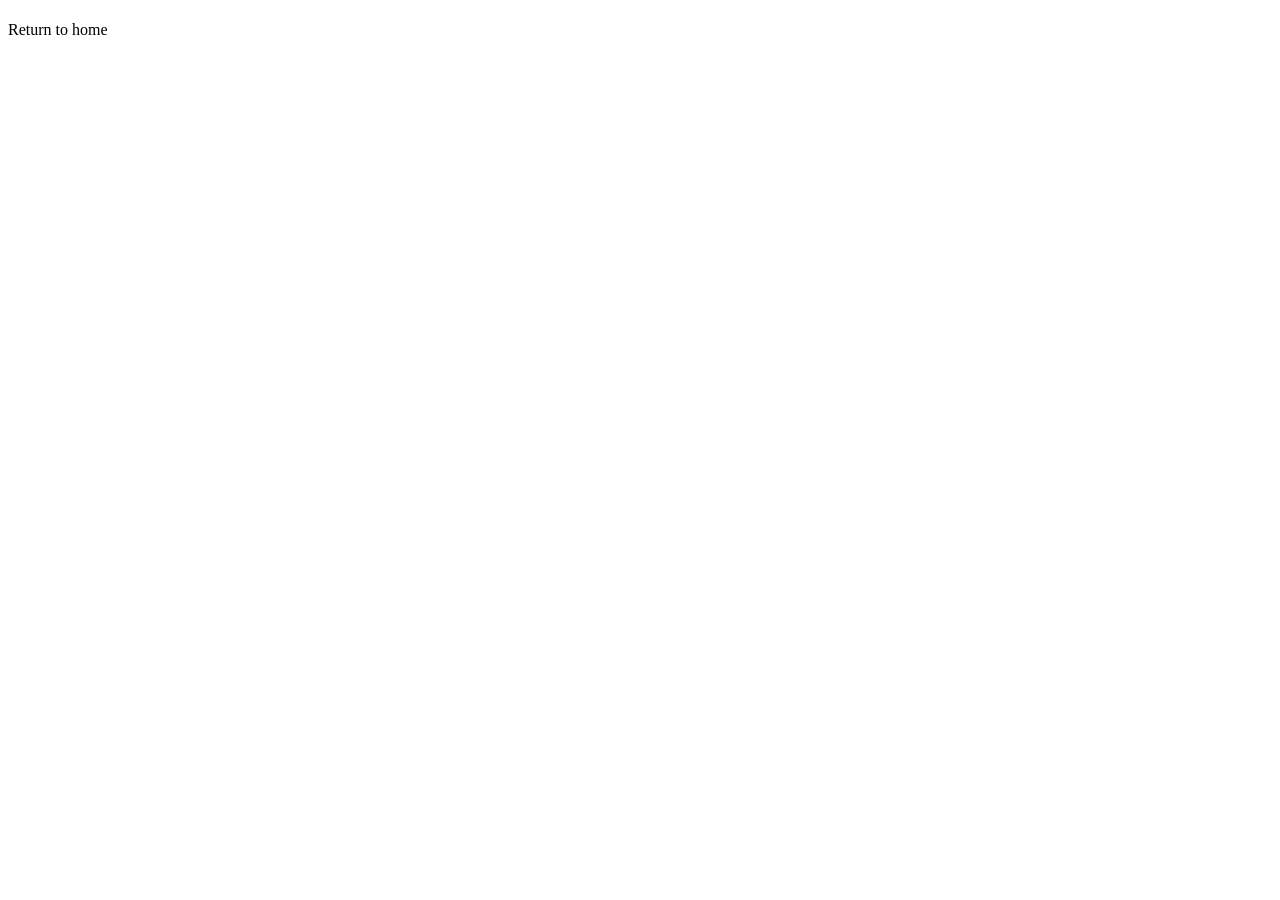
==== src/main/resources/templates/user/index.html @ 69c64625 "Merge dced54f67a9917ee71325cb559b6f1493dca94ea into 27fa8662b836bcdd343d764d58c0a1ed4cacc9c1" ====
<!DOCTYPE html>
<html lang="en" xmlns:th="http://www.w3.org/1999/xhtml">
<head>
    <meta charset="UTF-8">
    <link href="/static/styles.css" th:href="@{styles.css}" rel="stylesheet" />
    <title>Title</title>
</head>
<body>
    <h1 th:text="'Hello there, '+ ${username}"></h1>
    <a th:href="@{/}">Return to home</a>
</body>
</html>
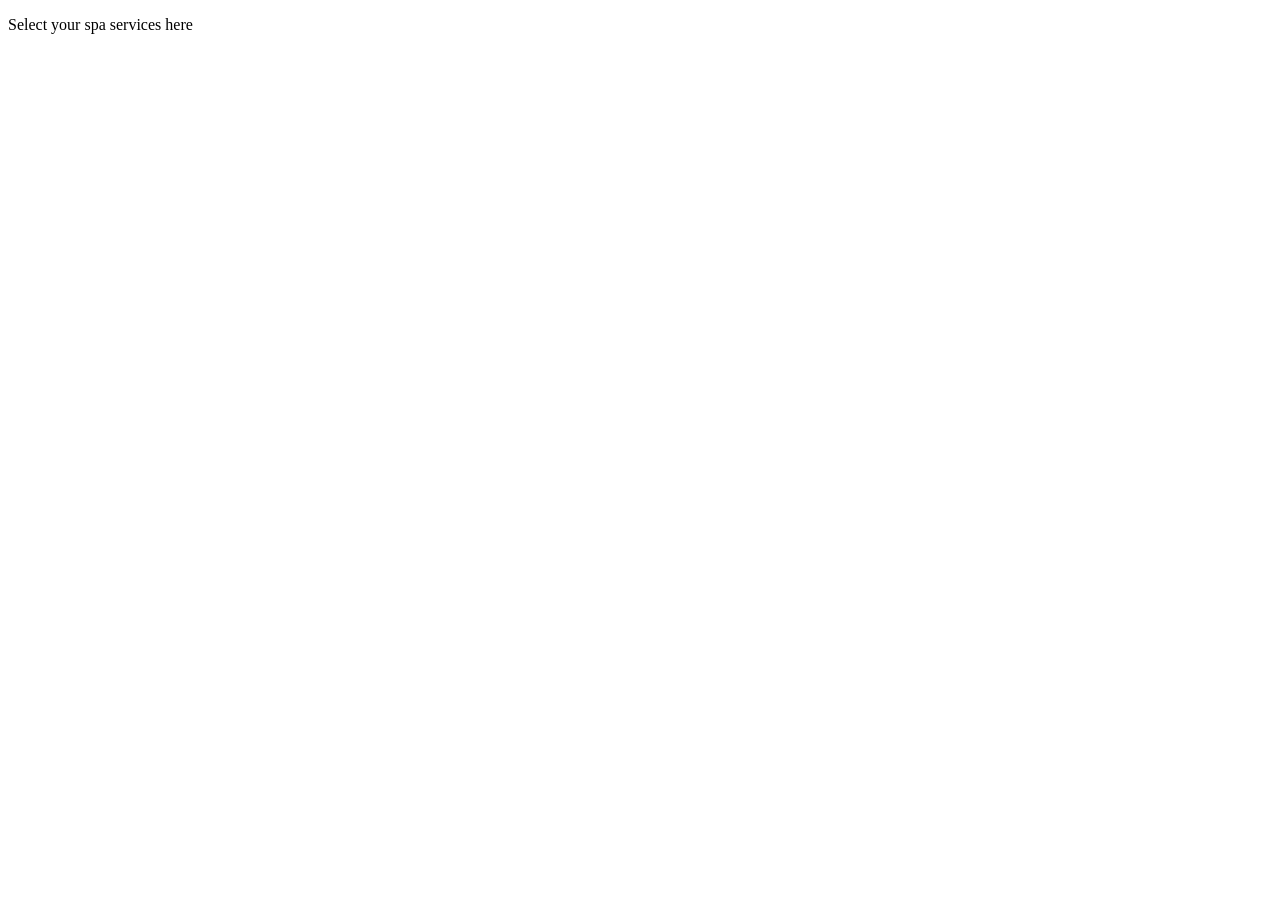
==== commit 2a988a16: "Merge 6f7e0b2c19d6953cf6a6b36c2391e6dde4e58e3b into a3a4c1c7d35a8683cef366eb26a5b265a688b847" ====
--- a/src/main/resources/templates/user/index.html
+++ b/src/main/resources/templates/user/index.html
@@ -1,12 +1,14 @@
 <!DOCTYPE html>
-<html lang="en" xmlns:th="http://www.w3.org/1999/xhtml">
+<html lang="en" xmlns:th = "http://www.thymeleaf.org/">
 <head>
     <meta charset="UTF-8">
-    <link href="/static/styles.css" th:href="@{styles.css}" rel="stylesheet" />
-    <title>Title</title>
+    <link href="../static/css/styles.css" th:href="@{/css/styles.css}" rel="stylesheet" />
+    <title>Welcome</title>
 </head>
 <body>
-    <h1 th:text="'Hello there, '+ ${username}"></h1>
-    <a th:href="@{/}">Return to home</a>
+<p th:text = "'Welcome ' + ${user.username} + '!'"></p>
+<a th:href="@{/}">
+    Select your spa services here
+</a>
 </body>
 </html>
